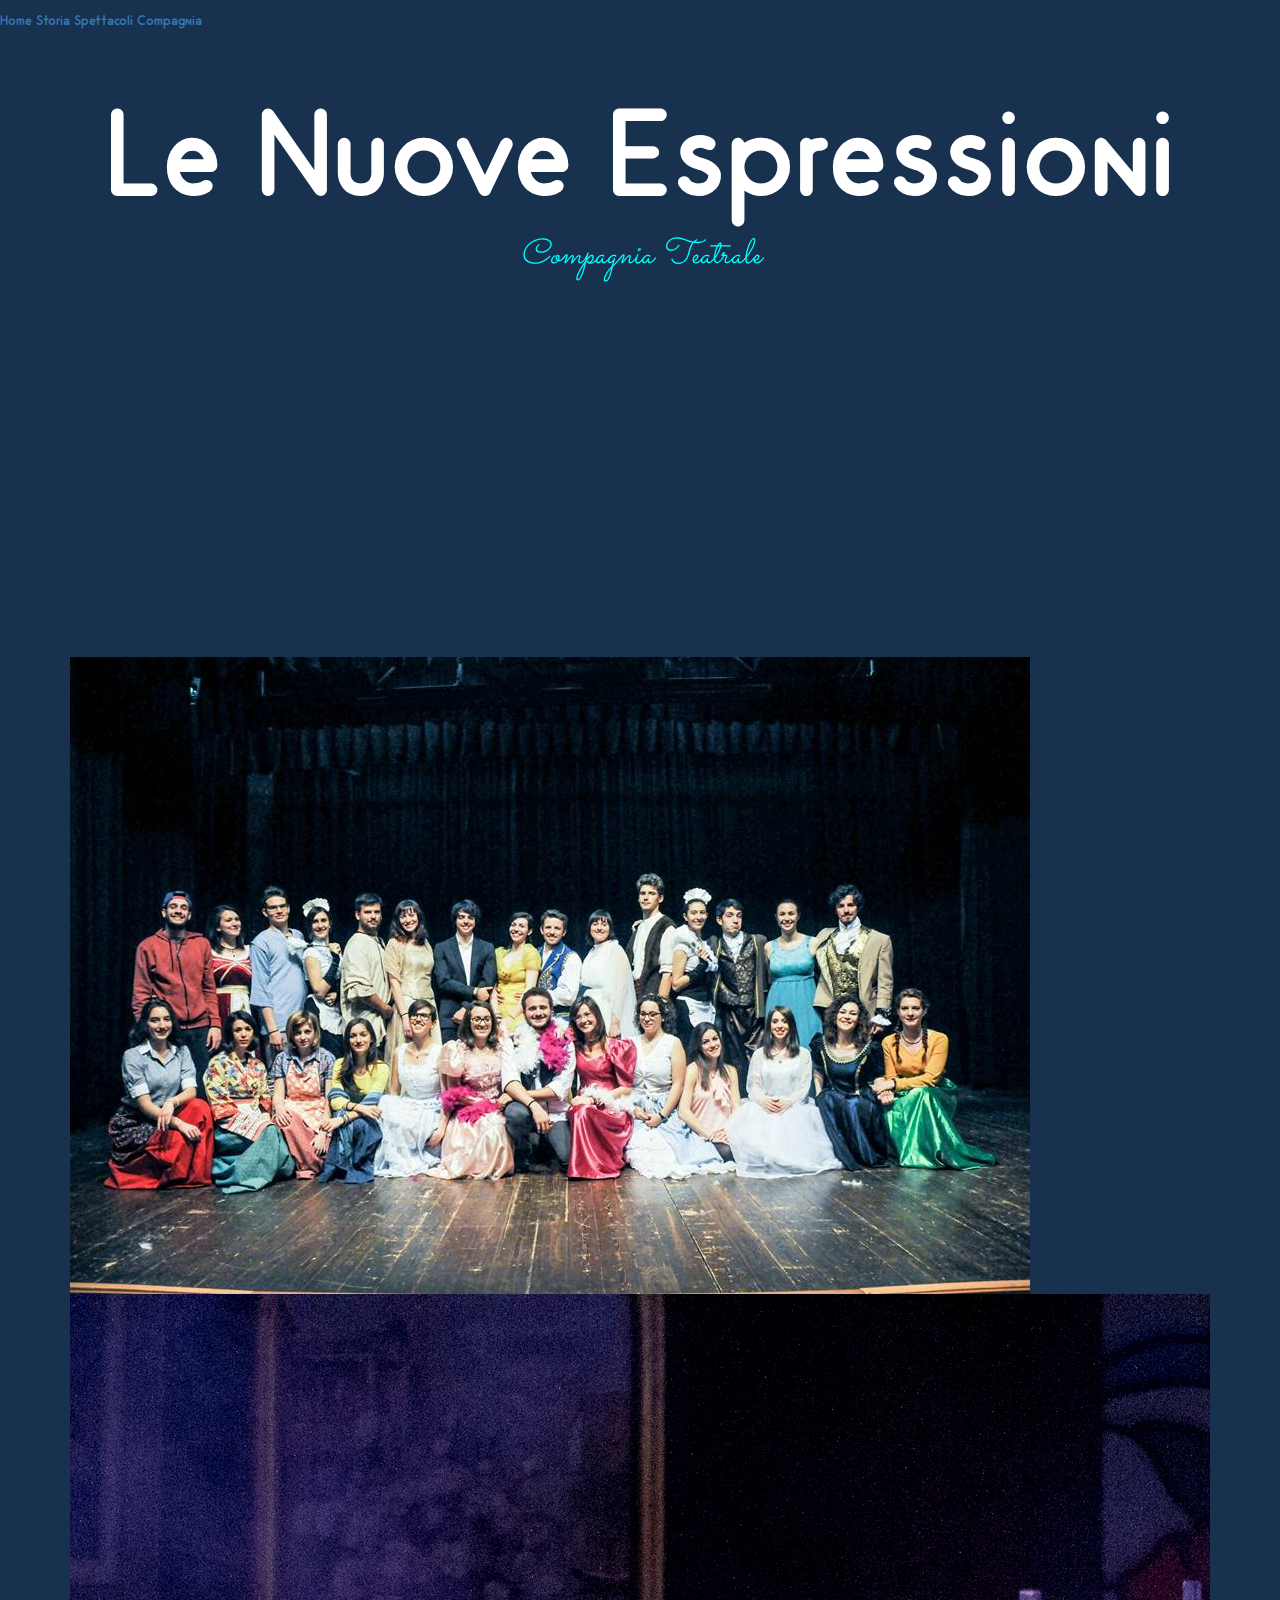
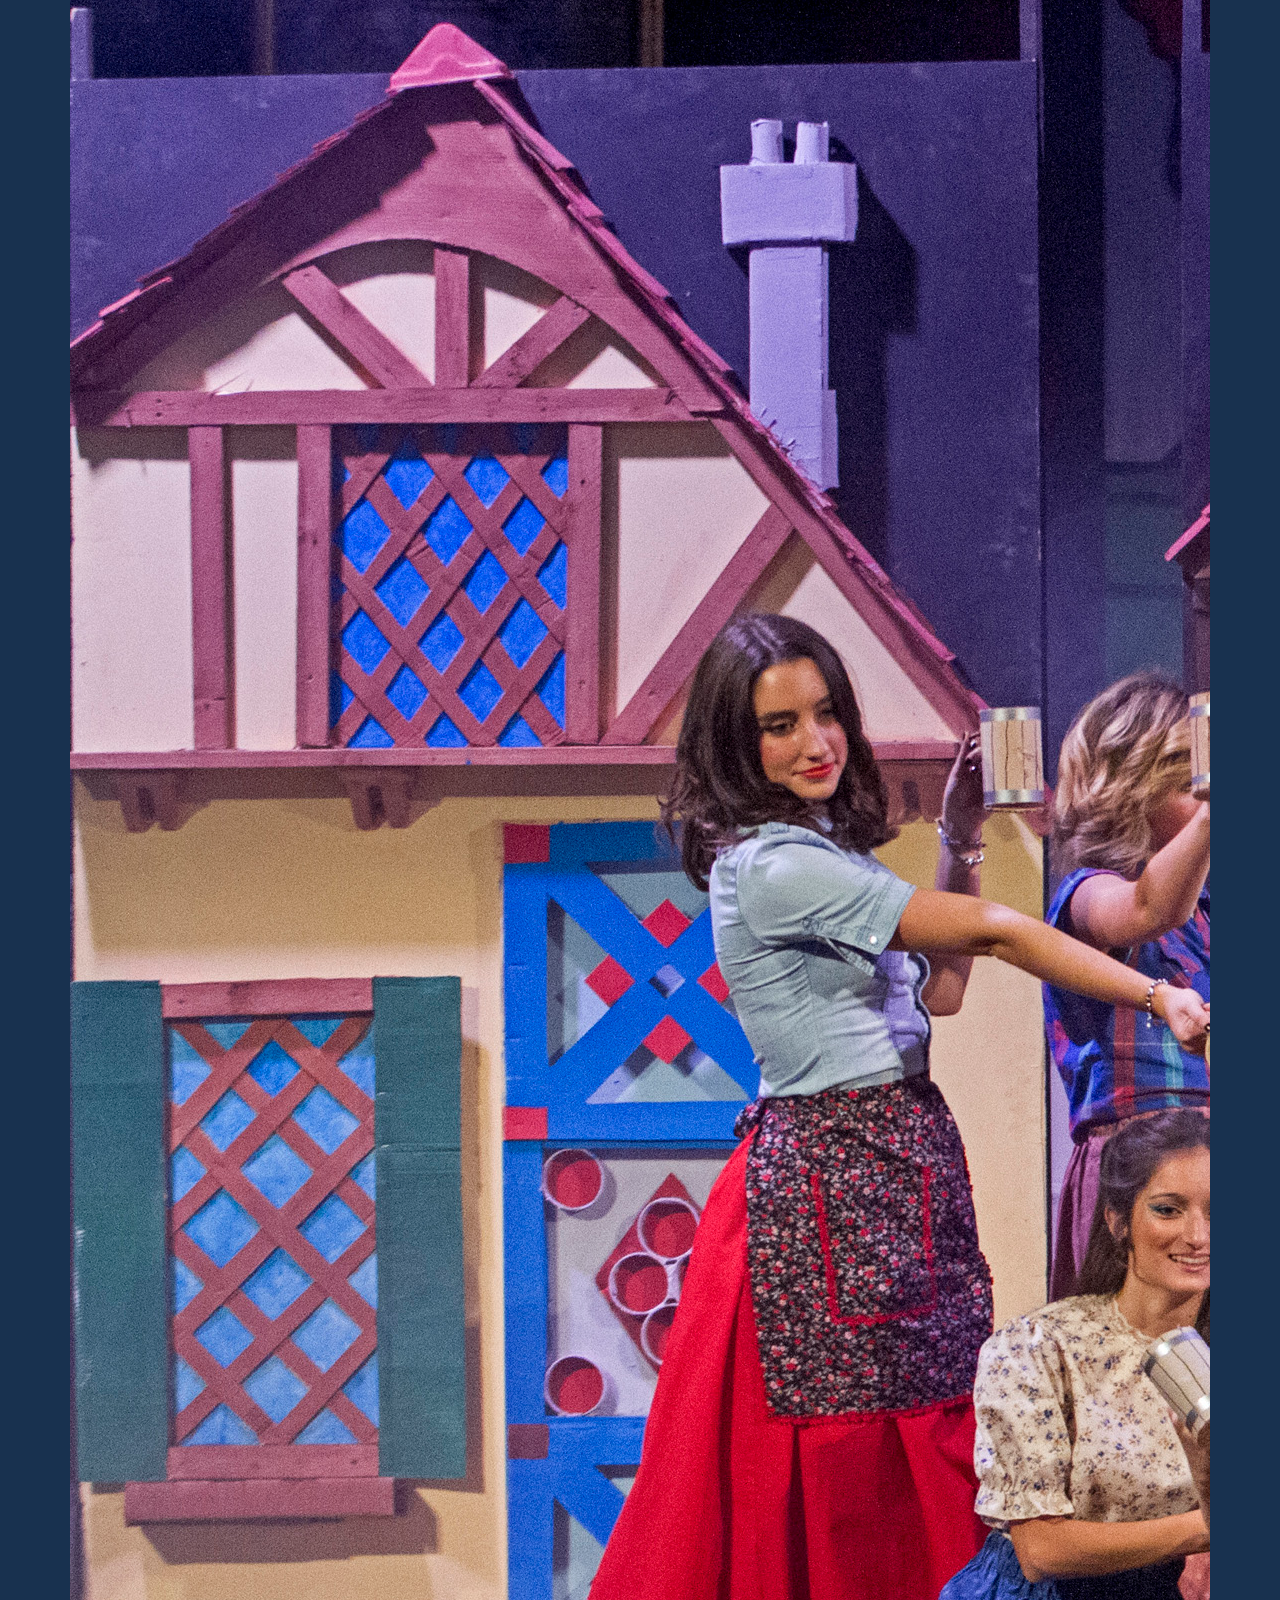
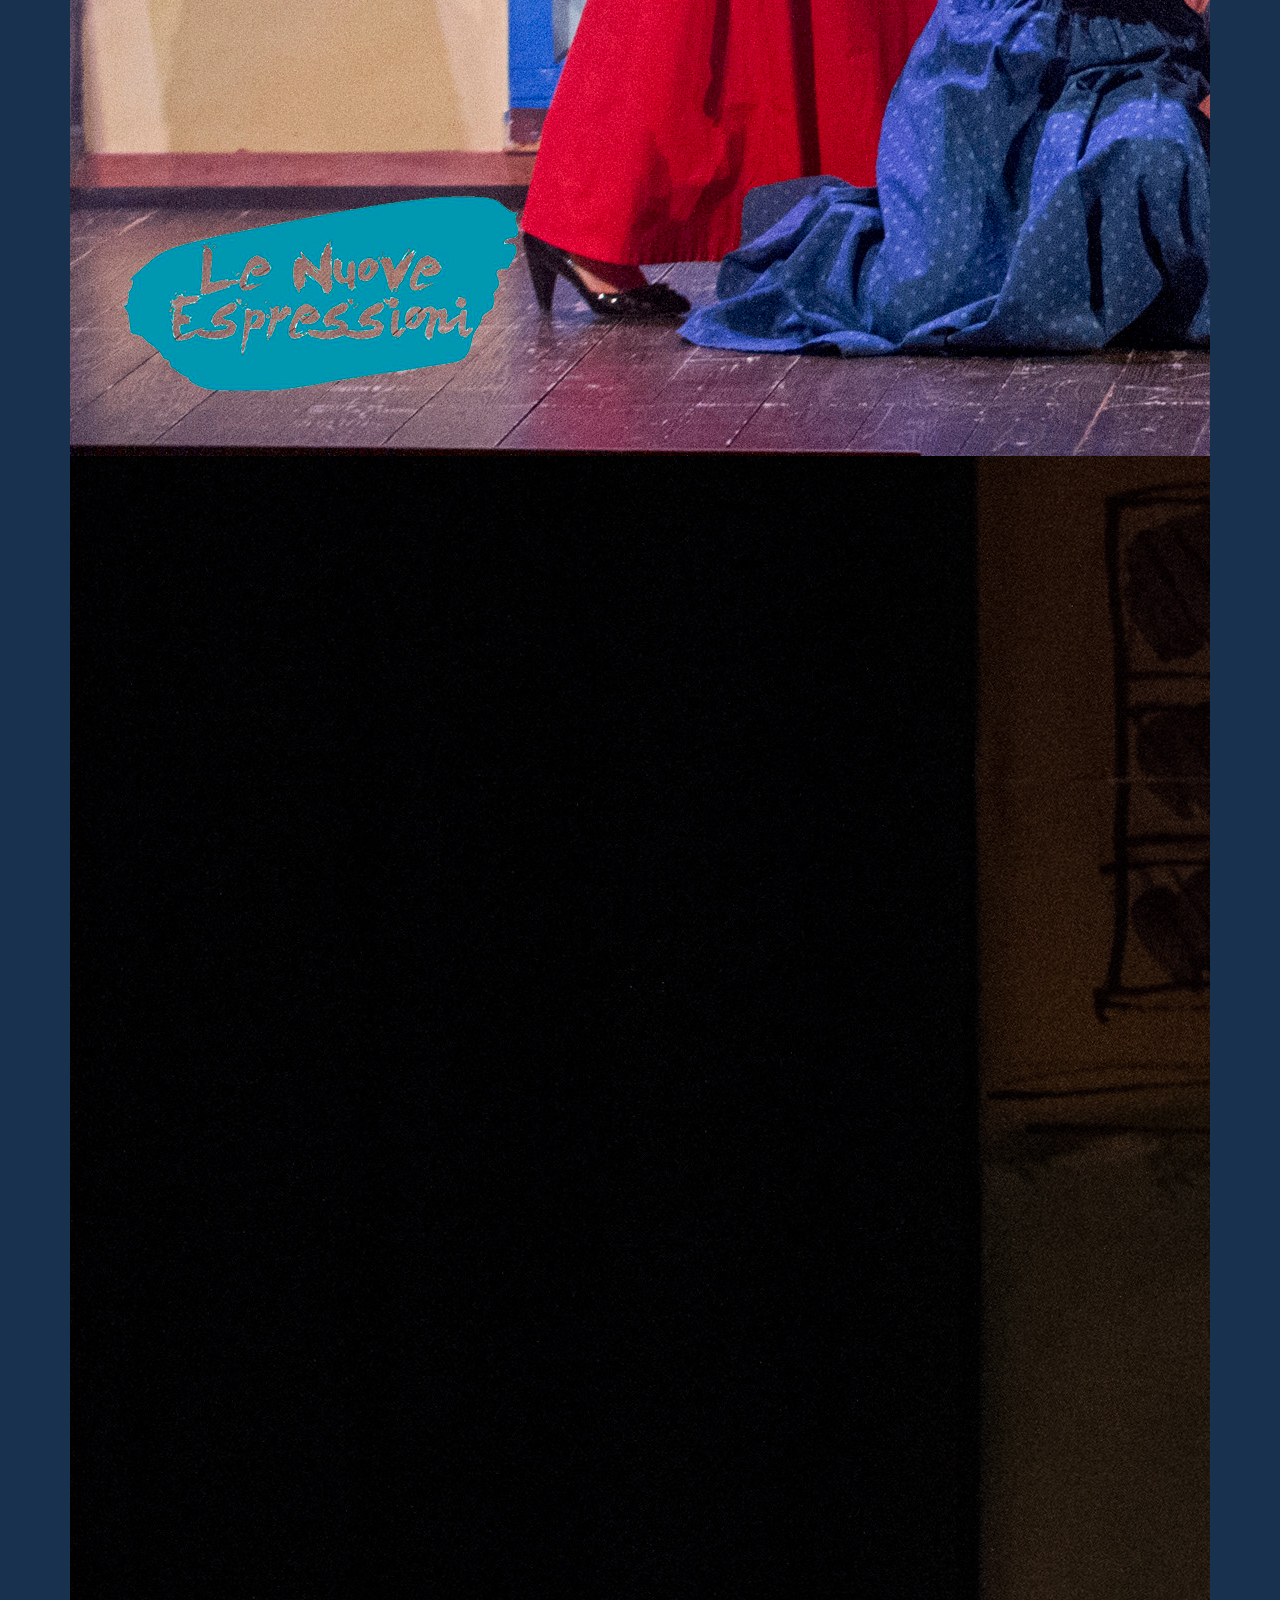
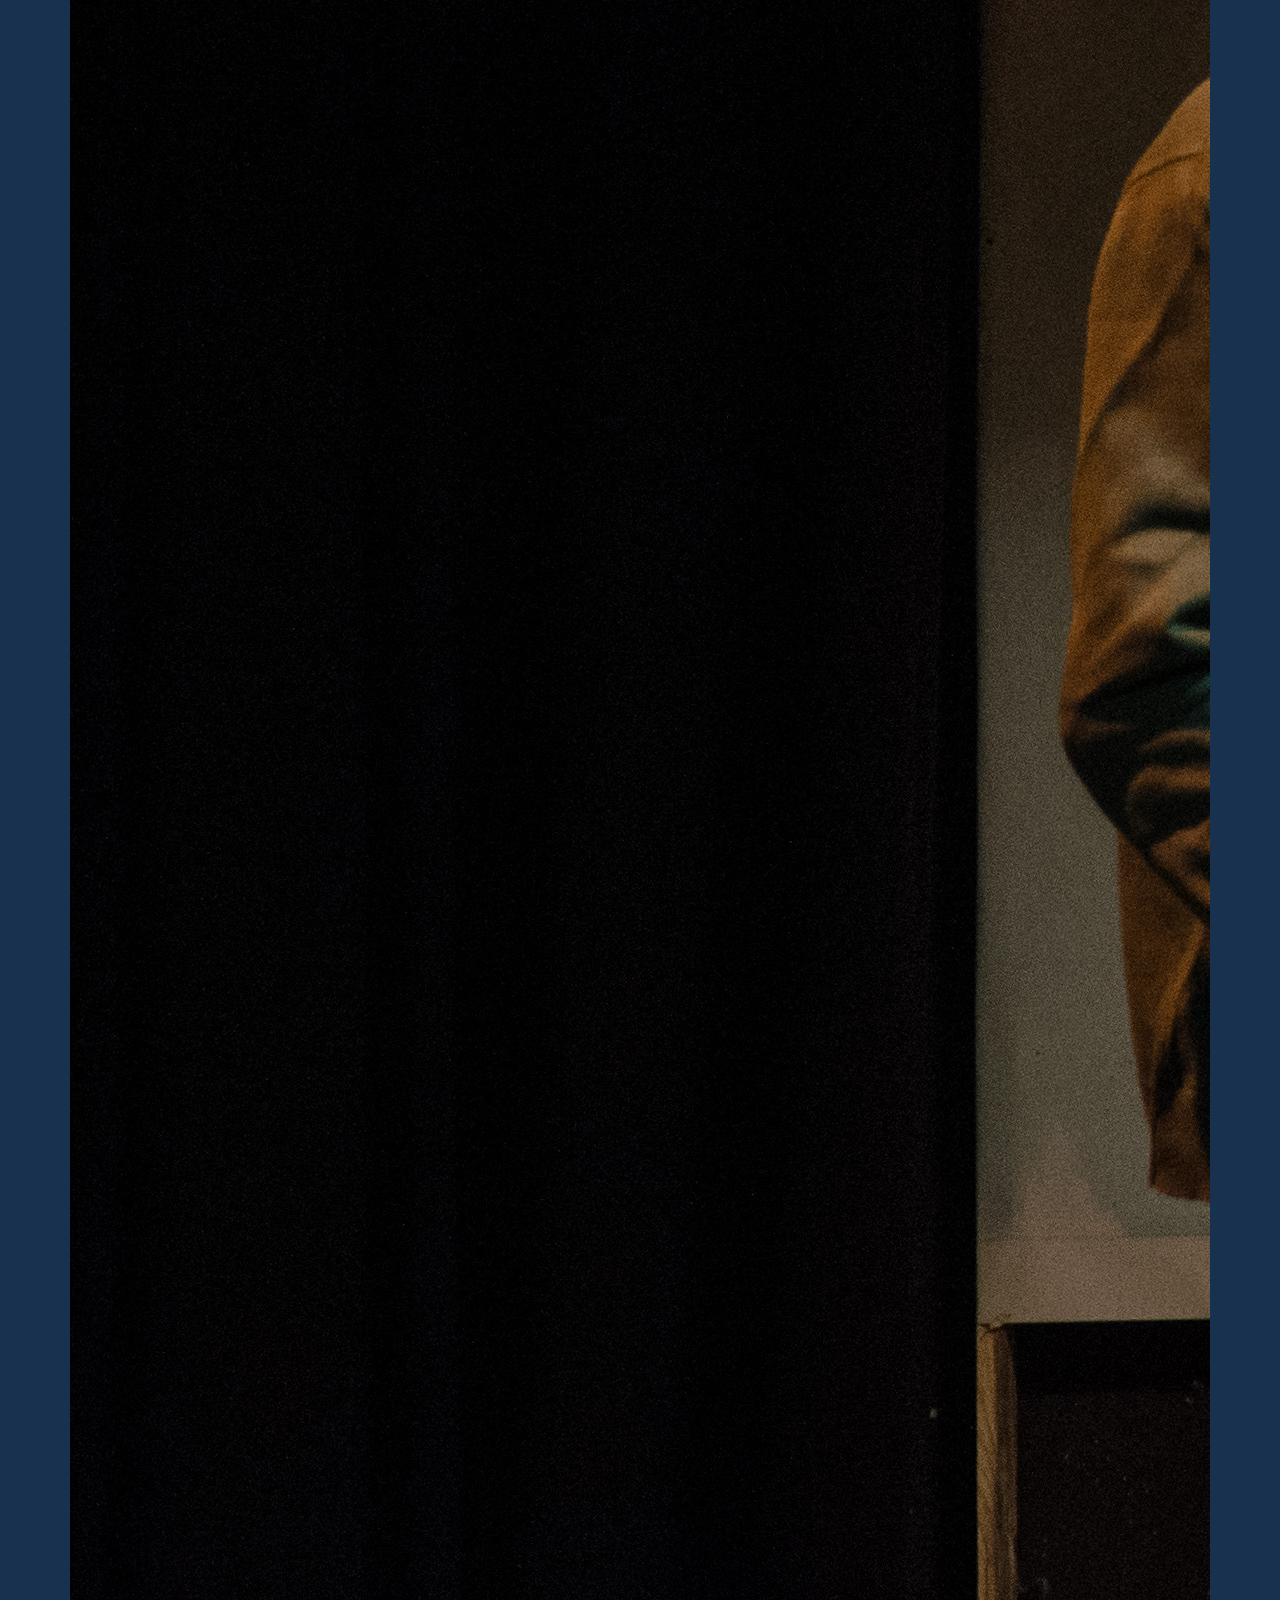
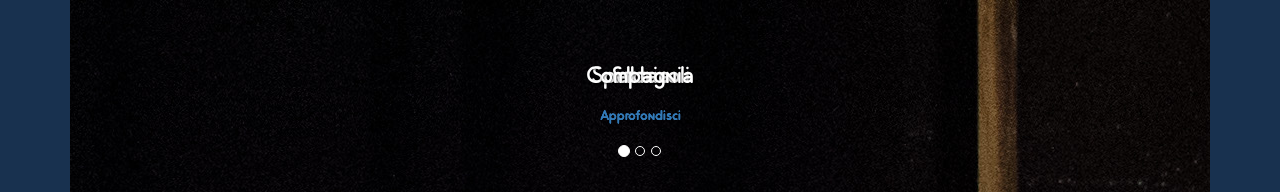
==== index.html @ a1a00436 "Versione 0.1" ====
<!DOCTYPE html>
<html lang="it">

<head>
    <meta charset="utf-8">
    <meta name="viewport" content="width=device-width, initial-scale=1">
    <link rel="stylesheet" href="https://maxcdn.bootstrapcdn.com/bootstrap/4.0.0-beta/css/bootstrap.min.css" integrity="sha384-/Y6pD6FV/Vv2HJnA6t+vslU6fwYXjCFtcEpHbNJ0lyAFsXTsjBbfaDjzALeQsN6M" crossorigin="anonymous">
    <link rel="stylesheet" href="css/styles.css">
    <link href="https://fonts.googleapis.com/css?family=Sacramento" rel="stylesheet">
</head>

<body>
    <nav class="nav nav-pills nav-fill fixed-container fixed-nav">
        <a class="nav-item nav-link active" href="index.html">Home</a>
        <a class="nav-item nav-link" href="storia.html">Storia</a>
        <a class="nav-item nav-link" href="spettacoli.html">Spettacoli</a>
        <a class="nav-item nav-link" href="compagnia.html">Compagnia</a>
    </nav>
    <div class="home-image fixed-container">
    </div>
    <div class="container-fluid spettacoli contenutoPagina">
        <div class="titoloPagina">
            <h1>Le Nuove Espressioni</h1>
            <p>Compagnia Teatrale</p>
        </div>
    </div>
    <div class="container homedetails contenutoPagina">
        <div class="carousel slide" id="carouselHome" data-ride="carousel">
            <ol class="carousel-indicators">
                <li data-target="#carouselHome" data-slide-to="0" class="active"></li>
                <li data-target="#carouselHome" data-slide-to="1"></li>
                <li data-target="#carouselHome" data-slide-to="2"></li>
            </ol>
            <div class="carousel-inner">
                <div class="carousel-item active">
                    <img class="d-block w-100" src="img/tuttiReM.jpg" alt="First slide">
                    <div class="carousel-caption d-none d-md-block">
                        <h3>Storia</h3>
                        <p>
                            <a class="btn btn-secondary" href="storia.html" role="button">Approfondisci</a>
                        </p>
                    </div>
                </div>
                <div class="carousel-item">
                    <img class="d-block w-100" src="img/spettacoliHome.jpg" alt="Second slide">
                    <div class="carousel-caption d-none d-md-block">
                        <h3>Spettacoli</h3>
                        <p>
                            <a class="btn btn-secondary" href="spettacoli.html" role="button">Approfondisci</a>
                        </p>
                    </div>
                </div>
                <div class="carousel-item">
                    <img class="d-block w-100" src="img/storiaHome.jpg" alt="Third slide">
                    <div class="carousel-caption d-none d-md-block">
                        <h3>Compagnia</h3>
                        <p>
                            <a class="btn btn-secondary" href="compagnia.html" role="button">Approfondisci</a>
                        </p>
                    </div>
                </div>
            </div>
            <a class="carousel-control-prev" href="#carouselHome" role="button" data-slide="prev">
                <span class="carousel-control-prev-icon" aria-hidden="true"></span>
                <span class="sr-only">Previous</span>
            </a>
            <a class="carousel-control-next" href="#carouselHome" role="button" data-slide="next">
                <span class="carousel-control-next-icon" aria-hidden="true"></span>
                <span class="sr-only">Next</span>
            </a>
        </div>
        
<!--
        <div class="row boxHome">
            <div class="col-lg-4">
                <img class="rounded-circle" src="img/logoAlbero.jpg" alt="Generic placeholder image" width="200" height="200">
                <h2>Storia</h2>
                <p>Lorem ipsum dolor sit amet, consectetur adipiscing elit. Mauris vitae urna quis mauris laoreet ultrices id at odio. Orci varius natoque penatibus et magnis dis parturient montes, nascetur ridiculus mus. Ut mollis sollicitudin velit ac aliquet. Fusce vulputate quam sapien. Aliquam sed orci placerat, accumsan nibh sed, volutpat risus.</p>
                <p>
                    <a class="btn btn-secondary" href="storia.html" role="button">Approfondisci</a>
                </p>
            </div>
            <div class="col-lg-4">
                <img class="rounded-circle" src="img/spettacoliHome.jpg" alt="Generic placeholder image" width="200" height="200">
                <h2>Spettacoli</h2>
                <p>Lorem ipsum dolor sit amet, consectetur adipiscing elit. Mauris vitae urna quis mauris laoreet ultrices id at odio. Orci varius natoque penatibus et magnis dis parturient montes, nascetur ridiculus mus. Ut mollis sollicitudin velit ac aliquet. Fusce vulputate quam sapien. Aliquam sed orci placerat, accumsan nibh sed, volutpat risus.</p>
                <p>
                    <a class="btn btn-secondary" href="spettacoli.html" role="button">Approfondisci</a>
                </p>
            </div>
            <div class="col-lg-4">
                <img class="rounded-circle" src="img/compagniaHome.jpg" alt="Generic placeholder image" width="200" height="200">
                <h2>Compagnia</h2>
                <p>Lorem ipsum dolor sit amet, consectetur adipiscing elit. Mauris vitae urna quis mauris laoreet ultrices id at odio. Orci varius natoque penatibus et magnis dis parturient montes, nascetur ridiculus mus. Ut mollis sollicitudin velit ac aliquet. Fusce vulputate quam sapien. Aliquam sed orci placerat, accumsan nibh sed, volutpat risus.</p>
                <p>
                    <a class="btn btn-secondary" href="compagnia.html" role="button">Approfondisci</a>
                </p>
            </div>
        </div>
-->
    </div>
</body>
<script src="http://code.jquery.com/jquery-3.2.1.min.js" integrity="sha256-hwg4gsxgFZhOsEEamdOYGBf13FyQuiTwlAQgxVSNgt4=" crossorigin="anonymous"></script>
<script src="https://cdnjs.cloudflare.com/ajax/libs/popper.js/1.11.0/umd/popper.min.js" integrity="sha384-b/U6ypiBEHpOf/4+1nzFpr53nxSS+GLCkfwBdFNTxtclqqenISfwAzpKaMNFNmj4" crossorigin="anonymous"></script>
<script src="https://maxcdn.bootstrapcdn.com/bootstrap/4.0.0-beta/js/bootstrap.min.js" integrity="sha384-h0AbiXch4ZDo7tp9hKZ4TsHbi047NrKGLO3SEJAg45jXxnGIfYzk4Si90RDIqNm1" crossorigin="anonymous"></script>
<script src="js/permanent.js"></script>
<script src="js/index.js"></script>

</html>
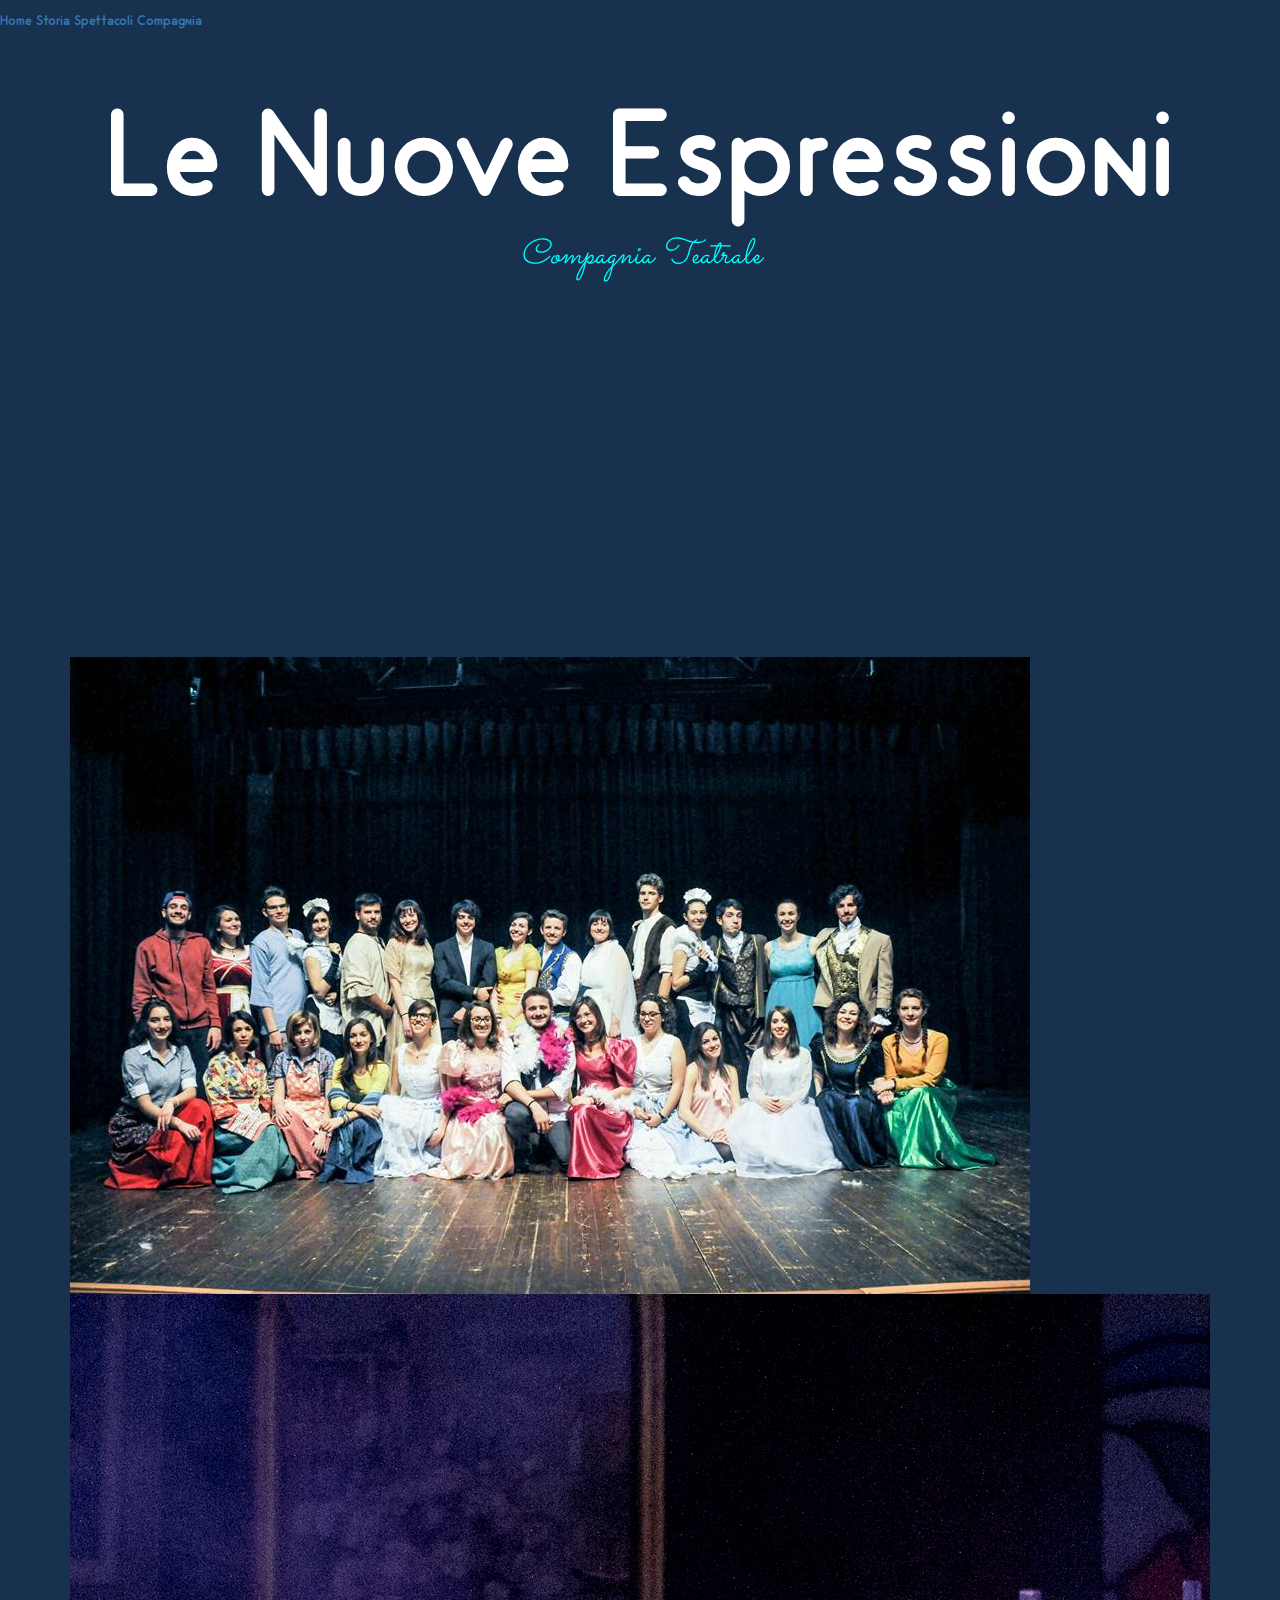
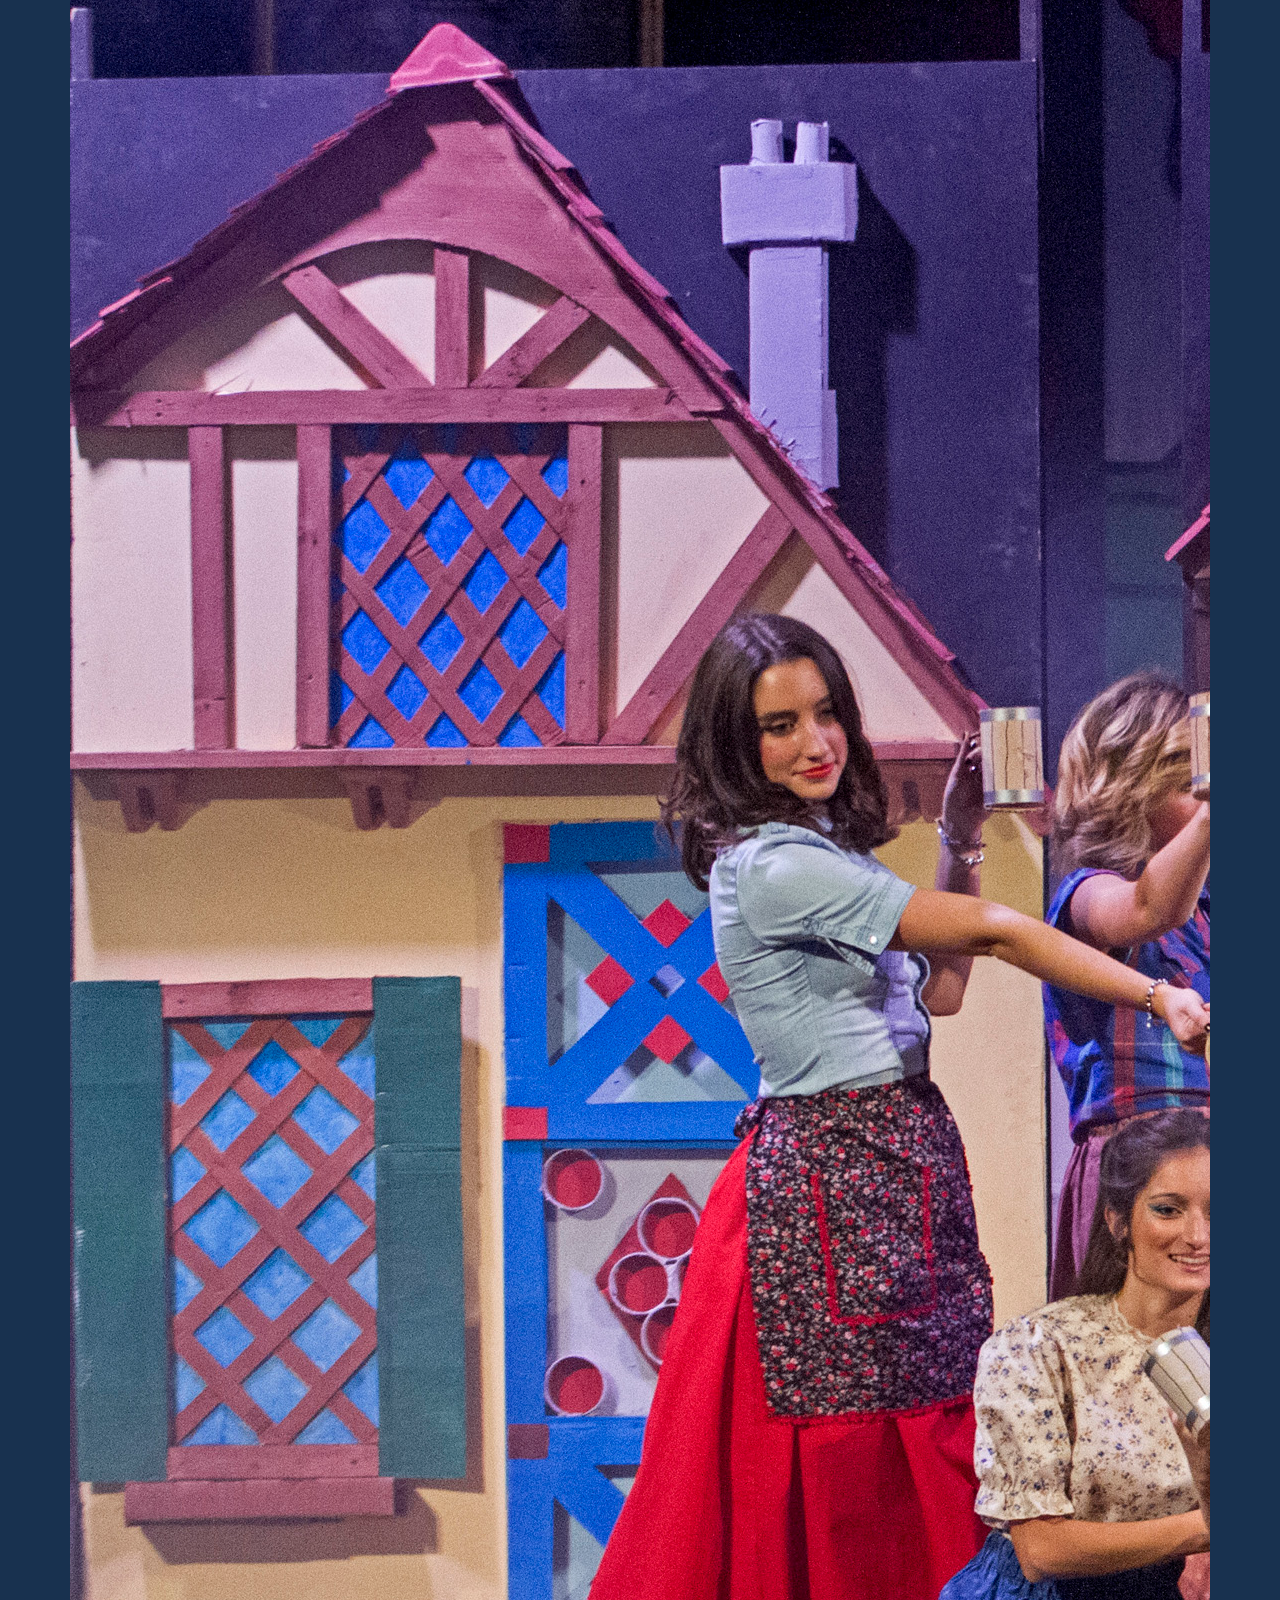
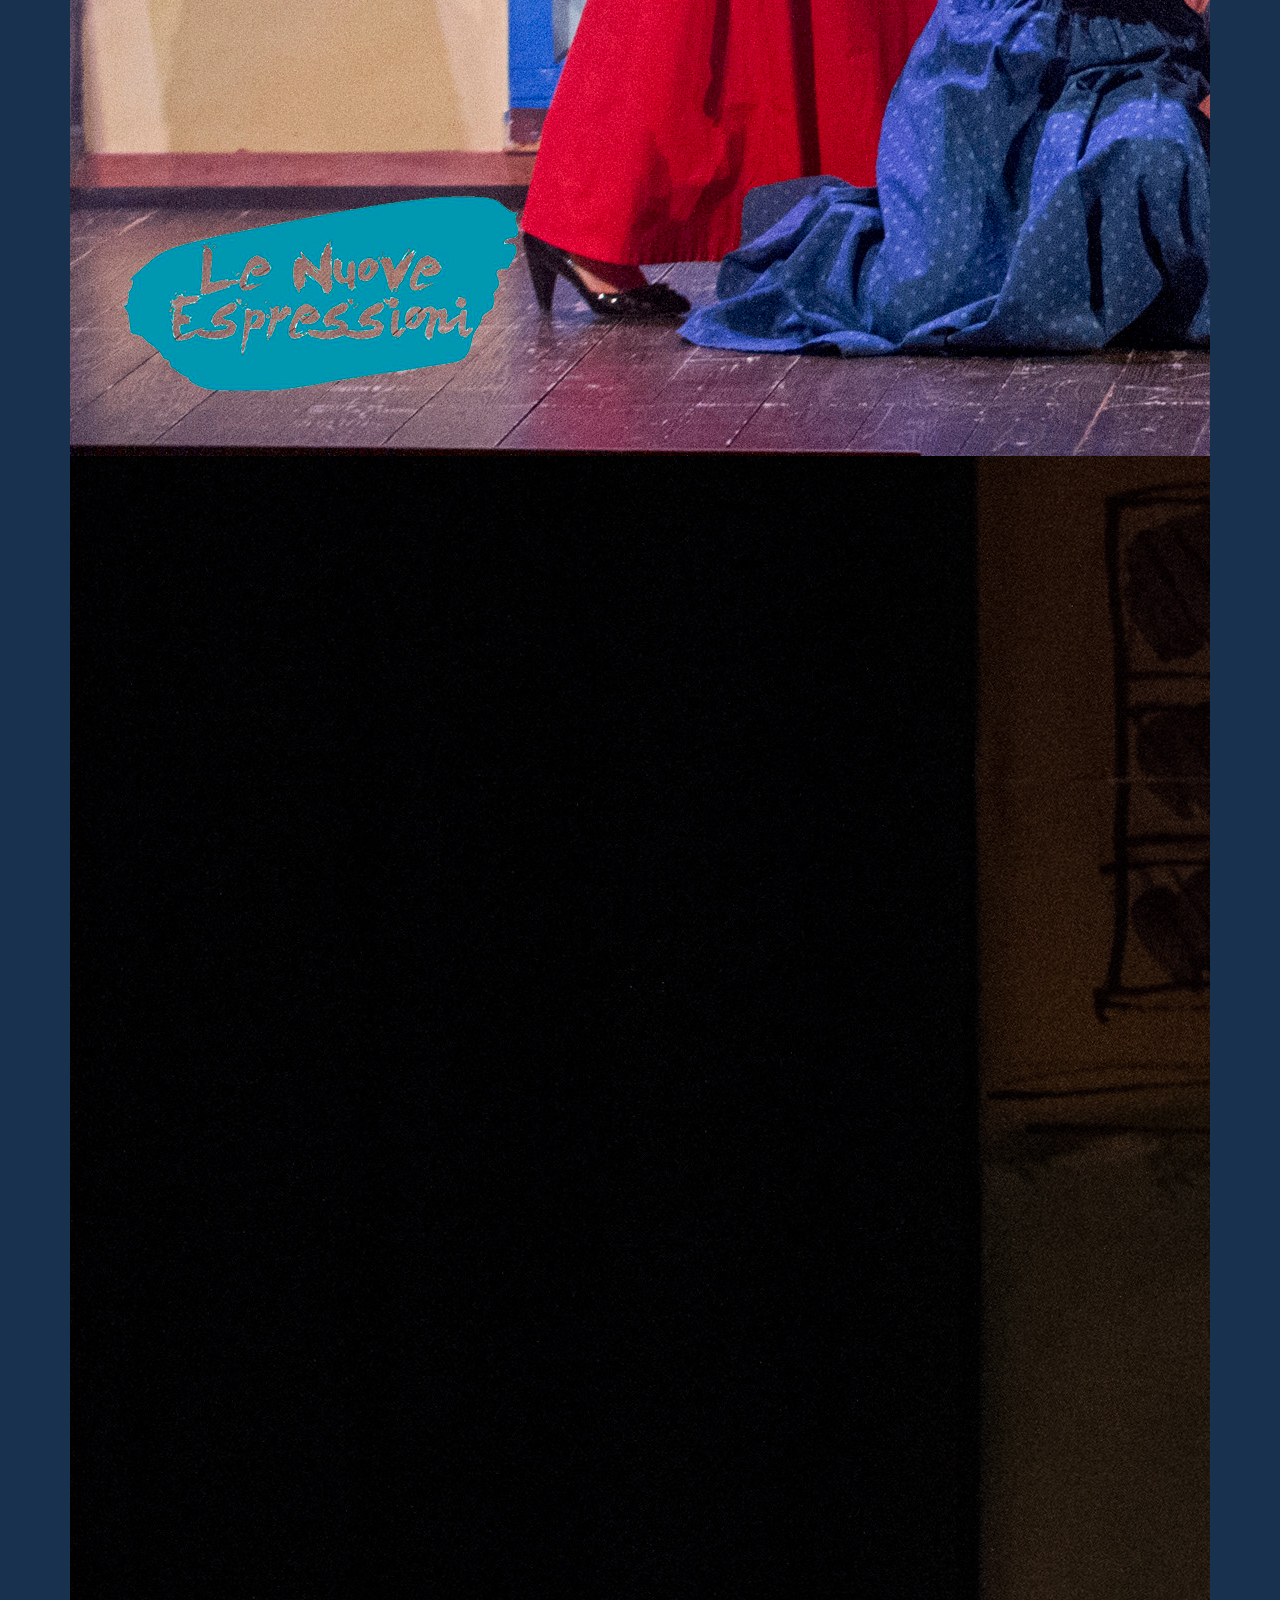
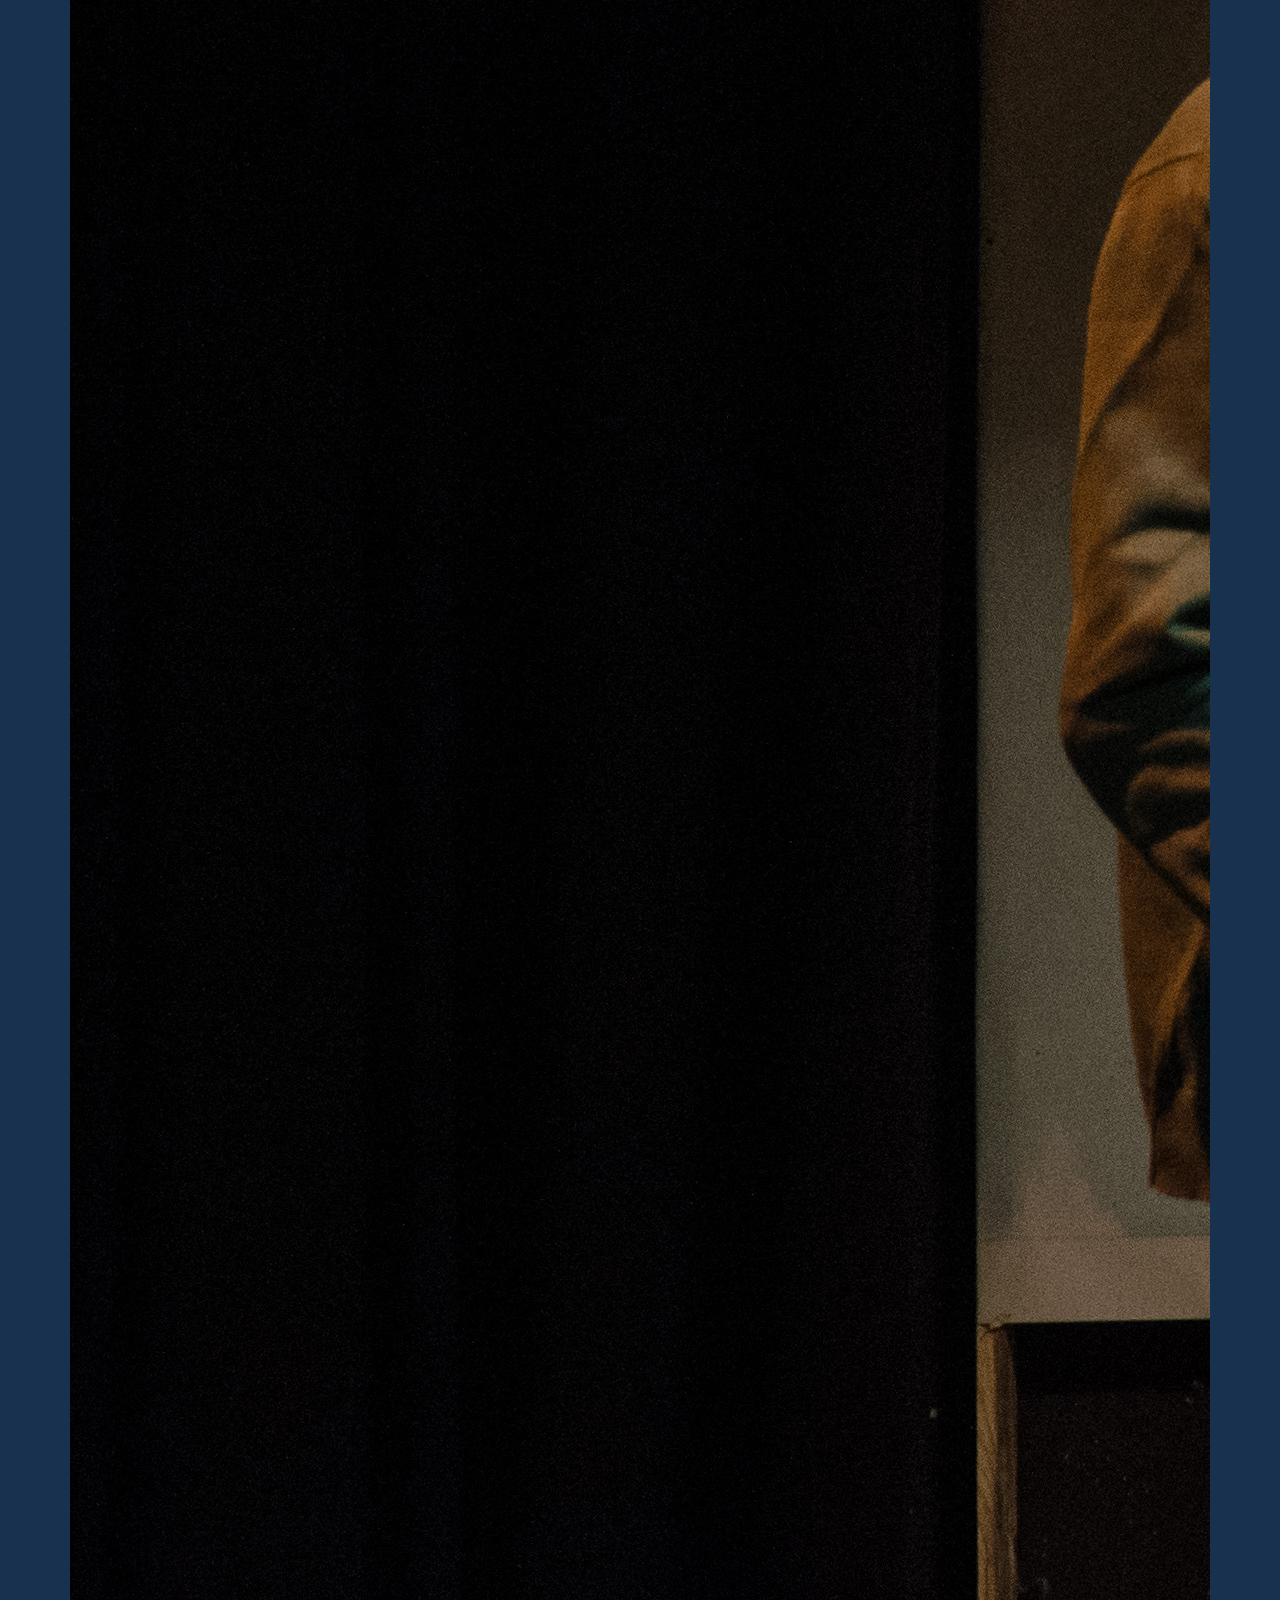
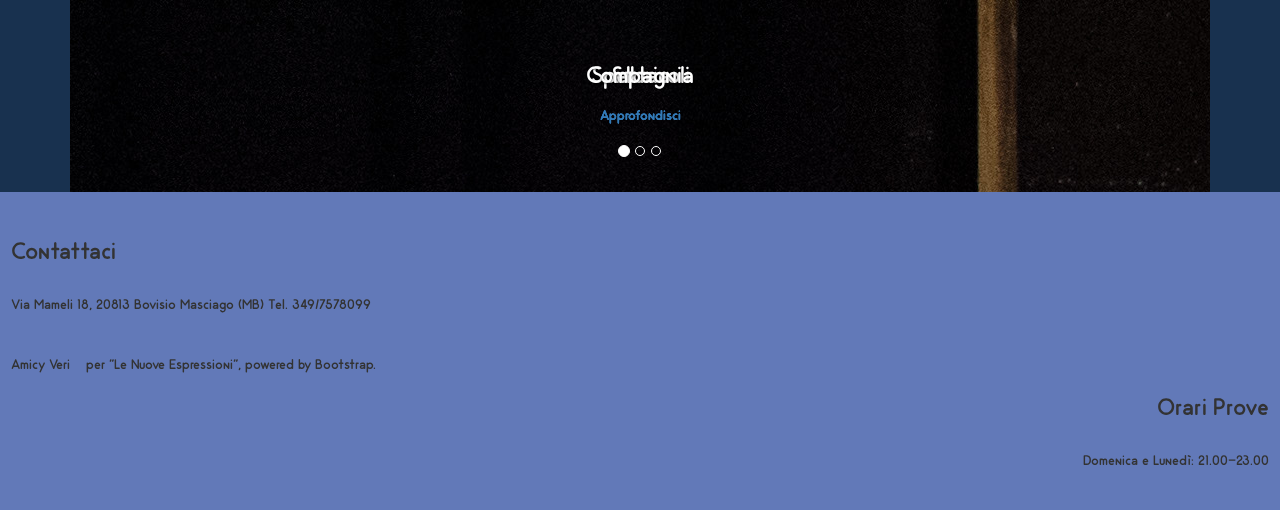
==== commit 29fe6090: "Aggiunto footer e Relativo css" ====
--- a/index.html
+++ b/index.html
@@ -99,6 +99,32 @@
         </div>
 -->
     </div>
+    <footer class="footer">
+        <div class="row">
+        <div class="col-6">
+            <h3>Contattaci</h3>
+            <br>
+            Via Mameli 18, 20813 Bovisio Masciago (MB)
+            Tel. 349/7578099
+            <br>
+            <br>
+            <br>
+
+           Amicy Veri™ per "Le Nuove Espressioni", powered by Bootstrap.
+                </div>
+        <div class="col-6" style="text-align: right;">
+            <h3>Orari Prove</h3>
+            <br>
+            Domenica e Lunedì: 21.00-23.00
+            <br>
+            <br>
+            <br>
+            <a href="https://www.facebook.com/lenuoveespressioni/"><i class="fa fa-facebook-official" aria-hidden="true"></i></a>
+            <a href="https://www.instagram.com/lenuoveespressioni/"><i class="fa fa-instagram" aria-hidden="true"></i></a>
+            <a href="mailto:lenuoveespressioni@gmail.com"><i class="fa fa-envelope" aria-hidden="true"></i></a>
+        </div>
+            </div>
+    </footer>
 </body>
 <script src="http://code.jquery.com/jquery-3.2.1.min.js" integrity="sha256-hwg4gsxgFZhOsEEamdOYGBf13FyQuiTwlAQgxVSNgt4=" crossorigin="anonymous"></script>
 <script src="https://cdnjs.cloudflare.com/ajax/libs/popper.js/1.11.0/umd/popper.min.js" integrity="sha384-b/U6ypiBEHpOf/4+1nzFpr53nxSS+GLCkfwBdFNTxtclqqenISfwAzpKaMNFNmj4" crossorigin="anonymous"></script>
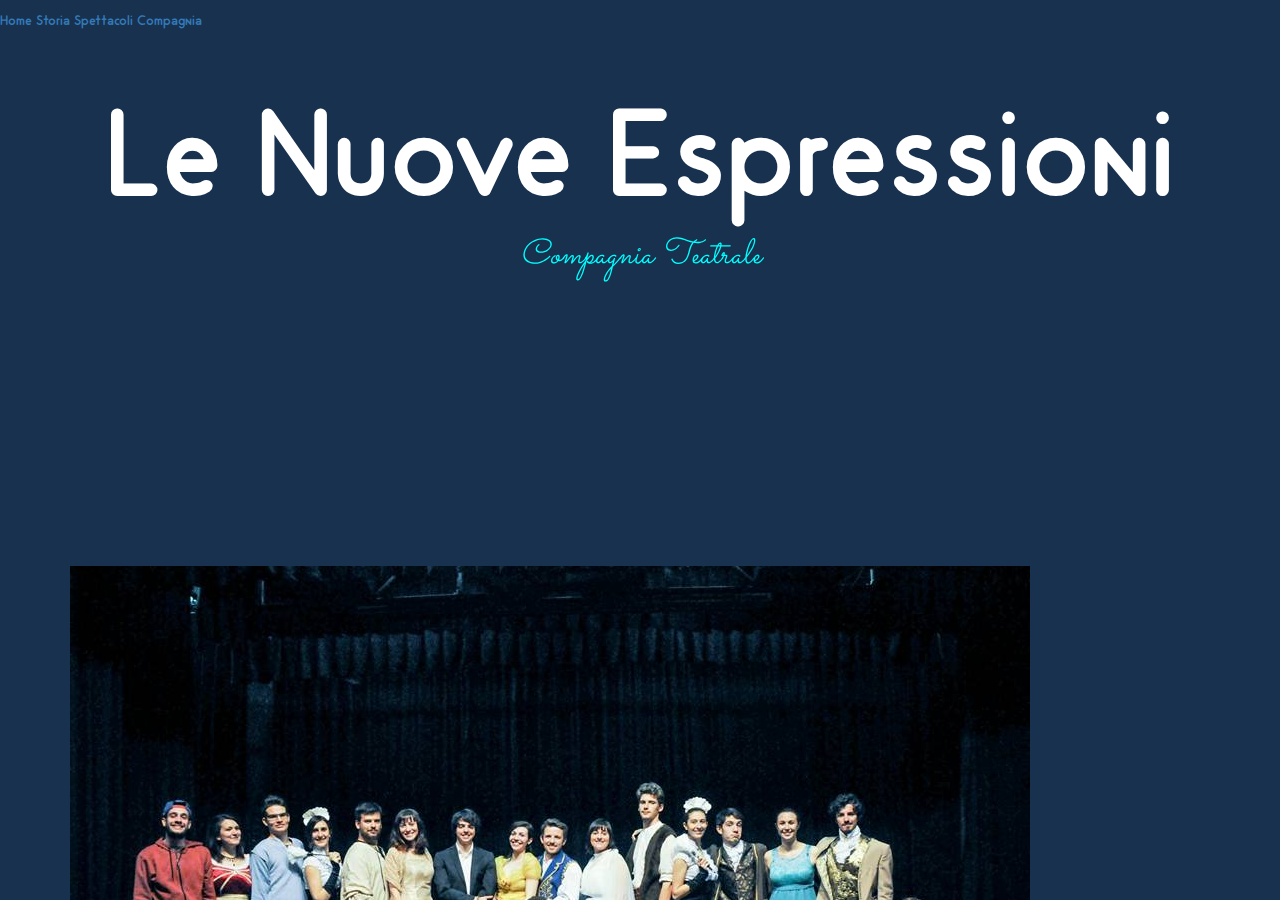
==== commit 51d4119b: "aggiunto effetto parallax su tutte le pagine e css" ====
--- a/index.html
+++ b/index.html
@@ -7,6 +7,7 @@
     <link rel="stylesheet" href="https://maxcdn.bootstrapcdn.com/bootstrap/4.0.0-beta/css/bootstrap.min.css" integrity="sha384-/Y6pD6FV/Vv2HJnA6t+vslU6fwYXjCFtcEpHbNJ0lyAFsXTsjBbfaDjzALeQsN6M" crossorigin="anonymous">
     <link rel="stylesheet" href="css/styles.css">
     <link href="https://fonts.googleapis.com/css?family=Sacramento" rel="stylesheet">
+    <link rel="stylesheet" href="https://cdnjs.cloudflare.com/ajax/libs/font-awesome/4.7.0/css/font-awesome.min.css">
 </head>
 
 <body>
@@ -16,115 +17,64 @@
         <a class="nav-item nav-link" href="spettacoli.html">Spettacoli</a>
         <a class="nav-item nav-link" href="compagnia.html">Compagnia</a>
     </nav>
-    <div class="home-image fixed-container">
+
+    <div class="container-fluid spettacoli parallax">
+        <div class="home-image fixed-container parallax__layer parallax__layer--back">
+        </div>
+    
+         <div class="container homedetails contenutoPagina parallax__layer parallax__layer--base">
+        
+                <div class="titoloPagina">
+                    <h1>Le Nuove Espressioni</h1>
+                    <p>Compagnia Teatrale</p>
+                </div>
+        
+                <div class="carousel slide" id="carouselHome" data-ride="carousel">
+                    <ol class="carousel-indicators">
+                        <li data-target="#carouselHome" data-slide-to="0" class="active"></li>
+                        <li data-target="#carouselHome" data-slide-to="1"></li>
+                        <li data-target="#carouselHome" data-slide-to="2"></li>
+                    </ol>
+                    <div class="carousel-inner">
+                        <div class="carousel-item active">
+                            <img class="d-block w-100" src="img/tuttiReM.jpg" alt="First slide">
+                            <div class="carousel-caption d-none d-md-block">
+                                <h3>Storia</h3>
+                                <p>
+                                    <a class="btn btn-secondary" href="storia.html" role="button">Approfondisci</a>
+                                </p>
+                            </div>
+                        </div>
+                        <div class="carousel-item">
+                            <img class="d-block w-100" src="img/spettacoliHome.jpg" alt="Second slide">
+                            <div class="carousel-caption d-none d-md-block">
+                                <h3>Spettacoli</h3>
+                                <p>
+                                    <a class="btn btn-secondary" href="spettacoli.html" role="button">Approfondisci</a>
+                                </p>
+                            </div>
+                        </div>
+                        <div class="carousel-item">
+                            <img class="d-block w-100" src="img/storiaHome.jpg" alt="Third slide">
+                            <div class="carousel-caption d-none d-md-block">
+                                <h3>Compagnia</h3>
+                                <p>
+                                    <a class="btn btn-secondary" href="compagnia.html" role="button">Approfondisci</a>
+                                </p>
+                            </div>
+                        </div>
+                    </div>
+                    <a class="carousel-control-prev" href="#carouselHome" role="button" data-slide="prev">
+                        <span class="carousel-control-prev-icon" aria-hidden="true"></span>
+                        <span class="sr-only">Previous</span>
+                    </a>
+                    <a class="carousel-control-next" href="#carouselHome" role="button" data-slide="next">
+                        <span class="carousel-control-next-icon" aria-hidden="true"></span>
+                        <span class="sr-only">Next</span>
+                    </a>
+                </div>
     </div>
-    <div class="container-fluid spettacoli contenutoPagina">
-        <div class="titoloPagina">
-            <h1>Le Nuove Espressioni</h1>
-            <p>Compagnia Teatrale</p>
-        </div>
     </div>
-    <div class="container homedetails contenutoPagina">
-        <div class="carousel slide" id="carouselHome" data-ride="carousel">
-            <ol class="carousel-indicators">
-                <li data-target="#carouselHome" data-slide-to="0" class="active"></li>
-                <li data-target="#carouselHome" data-slide-to="1"></li>
-                <li data-target="#carouselHome" data-slide-to="2"></li>
-            </ol>
-            <div class="carousel-inner">
-                <div class="carousel-item active">
-                    <img class="d-block w-100" src="img/tuttiReM.jpg" alt="First slide">
-                    <div class="carousel-caption d-none d-md-block">
-                        <h3>Storia</h3>
-                        <p>
-                            <a class="btn btn-secondary" href="storia.html" role="button">Approfondisci</a>
-                        </p>
-                    </div>
-                </div>
-                <div class="carousel-item">
-                    <img class="d-block w-100" src="img/spettacoliHome.jpg" alt="Second slide">
-                    <div class="carousel-caption d-none d-md-block">
-                        <h3>Spettacoli</h3>
-                        <p>
-                            <a class="btn btn-secondary" href="spettacoli.html" role="button">Approfondisci</a>
-                        </p>
-                    </div>
-                </div>
-                <div class="carousel-item">
-                    <img class="d-block w-100" src="img/storiaHome.jpg" alt="Third slide">
-                    <div class="carousel-caption d-none d-md-block">
-                        <h3>Compagnia</h3>
-                        <p>
-                            <a class="btn btn-secondary" href="compagnia.html" role="button">Approfondisci</a>
-                        </p>
-                    </div>
-                </div>
-            </div>
-            <a class="carousel-control-prev" href="#carouselHome" role="button" data-slide="prev">
-                <span class="carousel-control-prev-icon" aria-hidden="true"></span>
-                <span class="sr-only">Previous</span>
-            </a>
-            <a class="carousel-control-next" href="#carouselHome" role="button" data-slide="next">
-                <span class="carousel-control-next-icon" aria-hidden="true"></span>
-                <span class="sr-only">Next</span>
-            </a>
-        </div>
-        
-<!--
-        <div class="row boxHome">
-            <div class="col-lg-4">
-                <img class="rounded-circle" src="img/logoAlbero.jpg" alt="Generic placeholder image" width="200" height="200">
-                <h2>Storia</h2>
-                <p>Lorem ipsum dolor sit amet, consectetur adipiscing elit. Mauris vitae urna quis mauris laoreet ultrices id at odio. Orci varius natoque penatibus et magnis dis parturient montes, nascetur ridiculus mus. Ut mollis sollicitudin velit ac aliquet. Fusce vulputate quam sapien. Aliquam sed orci placerat, accumsan nibh sed, volutpat risus.</p>
-                <p>
-                    <a class="btn btn-secondary" href="storia.html" role="button">Approfondisci</a>
-                </p>
-            </div>
-            <div class="col-lg-4">
-                <img class="rounded-circle" src="img/spettacoliHome.jpg" alt="Generic placeholder image" width="200" height="200">
-                <h2>Spettacoli</h2>
-                <p>Lorem ipsum dolor sit amet, consectetur adipiscing elit. Mauris vitae urna quis mauris laoreet ultrices id at odio. Orci varius natoque penatibus et magnis dis parturient montes, nascetur ridiculus mus. Ut mollis sollicitudin velit ac aliquet. Fusce vulputate quam sapien. Aliquam sed orci placerat, accumsan nibh sed, volutpat risus.</p>
-                <p>
-                    <a class="btn btn-secondary" href="spettacoli.html" role="button">Approfondisci</a>
-                </p>
-            </div>
-            <div class="col-lg-4">
-                <img class="rounded-circle" src="img/compagniaHome.jpg" alt="Generic placeholder image" width="200" height="200">
-                <h2>Compagnia</h2>
-                <p>Lorem ipsum dolor sit amet, consectetur adipiscing elit. Mauris vitae urna quis mauris laoreet ultrices id at odio. Orci varius natoque penatibus et magnis dis parturient montes, nascetur ridiculus mus. Ut mollis sollicitudin velit ac aliquet. Fusce vulputate quam sapien. Aliquam sed orci placerat, accumsan nibh sed, volutpat risus.</p>
-                <p>
-                    <a class="btn btn-secondary" href="compagnia.html" role="button">Approfondisci</a>
-                </p>
-            </div>
-        </div>
--->
-    </div>
-    <footer class="footer">
-        <div class="row">
-        <div class="col-6">
-            <h3>Contattaci</h3>
-            <br>
-            Via Mameli 18, 20813 Bovisio Masciago (MB)
-            Tel. 349/7578099
-            <br>
-            <br>
-            <br>
-
-           Amicy Veri™ per "Le Nuove Espressioni", powered by Bootstrap.
-                </div>
-        <div class="col-6" style="text-align: right;">
-            <h3>Orari Prove</h3>
-            <br>
-            Domenica e Lunedì: 21.00-23.00
-            <br>
-            <br>
-            <br>
-            <a href="https://www.facebook.com/lenuoveespressioni/"><i class="fa fa-facebook-official" aria-hidden="true"></i></a>
-            <a href="https://www.instagram.com/lenuoveespressioni/"><i class="fa fa-instagram" aria-hidden="true"></i></a>
-            <a href="mailto:lenuoveespressioni@gmail.com"><i class="fa fa-envelope" aria-hidden="true"></i></a>
-        </div>
-            </div>
-    </footer>
 </body>
 <script src="http://code.jquery.com/jquery-3.2.1.min.js" integrity="sha256-hwg4gsxgFZhOsEEamdOYGBf13FyQuiTwlAQgxVSNgt4=" crossorigin="anonymous"></script>
 <script src="https://cdnjs.cloudflare.com/ajax/libs/popper.js/1.11.0/umd/popper.min.js" integrity="sha384-b/U6ypiBEHpOf/4+1nzFpr53nxSS+GLCkfwBdFNTxtclqqenISfwAzpKaMNFNmj4" crossorigin="anonymous"></script>
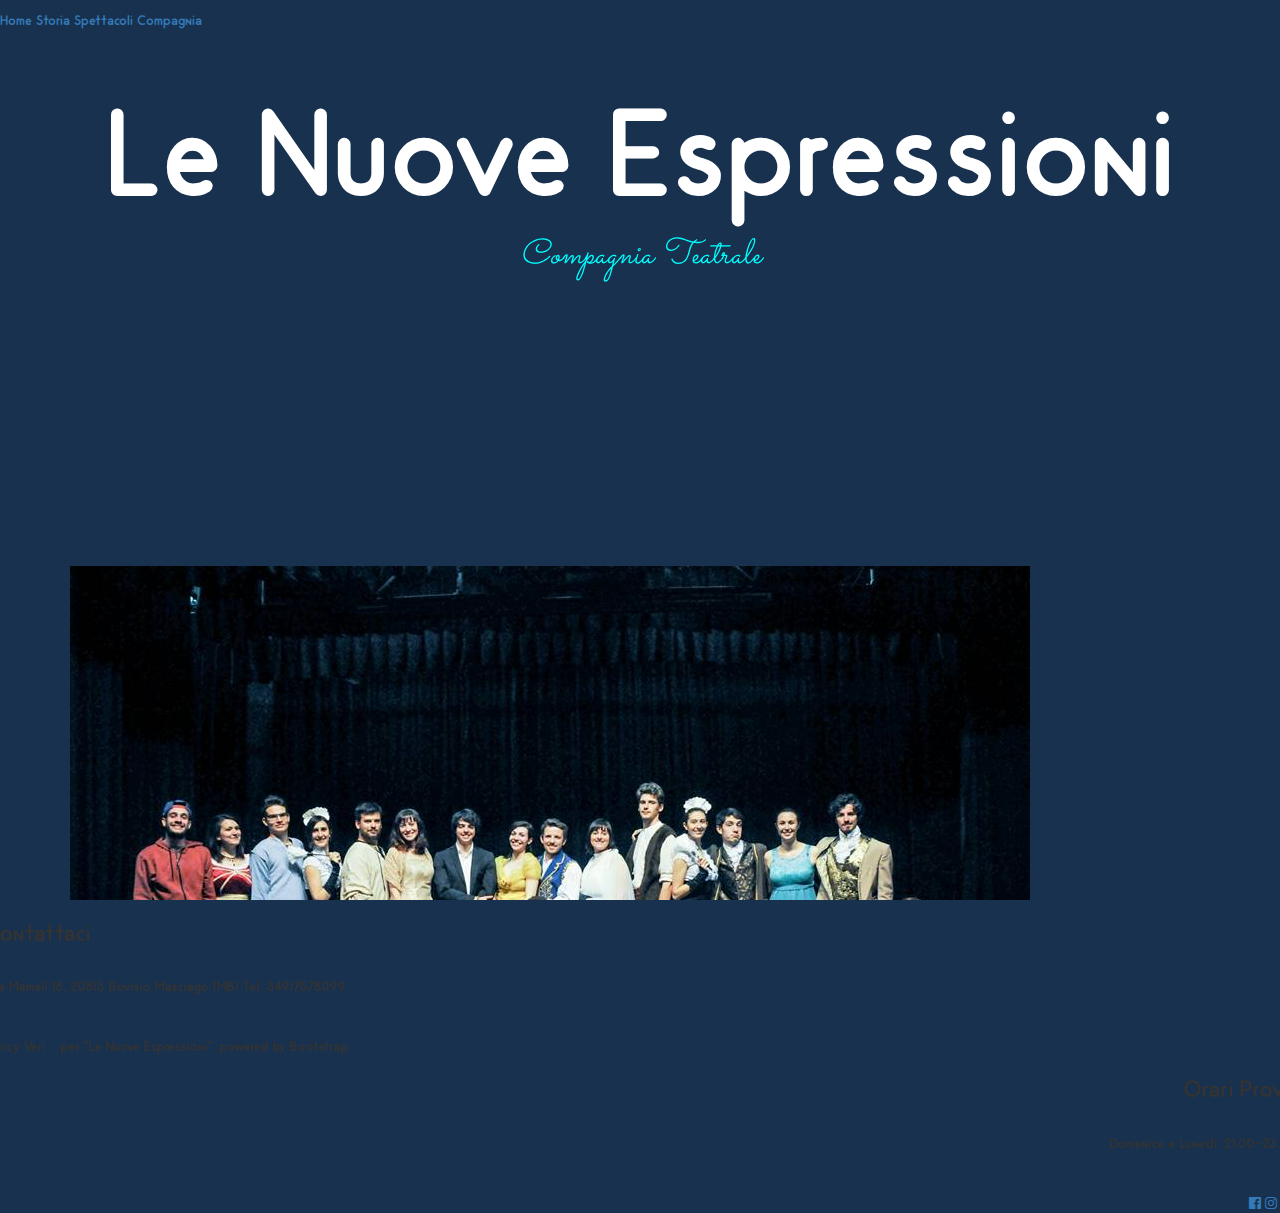
==== commit 037d8ff5: "conflitti risolti" ====
--- a/index.html
+++ b/index.html
@@ -75,6 +75,32 @@
                 </div>
     </div>
     </div>
+    <footer class="footer">
+        <div class="row">
+        <div class="col-6">
+            <h3>Contattaci</h3>
+            <br>
+            Via Mameli 18, 20813 Bovisio Masciago (MB)
+            Tel. 349/7578099
+            <br>
+            <br>
+            <br>
+
+           Amicy Veri™ per "Le Nuove Espressioni", powered by Bootstrap.
+                </div>
+        <div class="col-6" style="text-align: right;">
+            <h3>Orari Prove</h3>
+            <br>
+            Domenica e Lunedì: 21.00-23.00
+            <br>
+            <br>
+            <br>
+            <a href="https://www.facebook.com/lenuoveespressioni/"><i class="fa fa-facebook-official" aria-hidden="true"></i></a>
+            <a href="https://www.instagram.com/lenuoveespressioni/"><i class="fa fa-instagram" aria-hidden="true"></i></a>
+            <a href="mailto:lenuoveespressioni@gmail.com"><i class="fa fa-envelope" aria-hidden="true"></i></a>
+        </div>
+            </div>
+    </footer>
 </body>
 <script src="http://code.jquery.com/jquery-3.2.1.min.js" integrity="sha256-hwg4gsxgFZhOsEEamdOYGBf13FyQuiTwlAQgxVSNgt4=" crossorigin="anonymous"></script>
 <script src="https://cdnjs.cloudflare.com/ajax/libs/popper.js/1.11.0/umd/popper.min.js" integrity="sha384-b/U6ypiBEHpOf/4+1nzFpr53nxSS+GLCkfwBdFNTxtclqqenISfwAzpKaMNFNmj4" crossorigin="anonymous"></script>
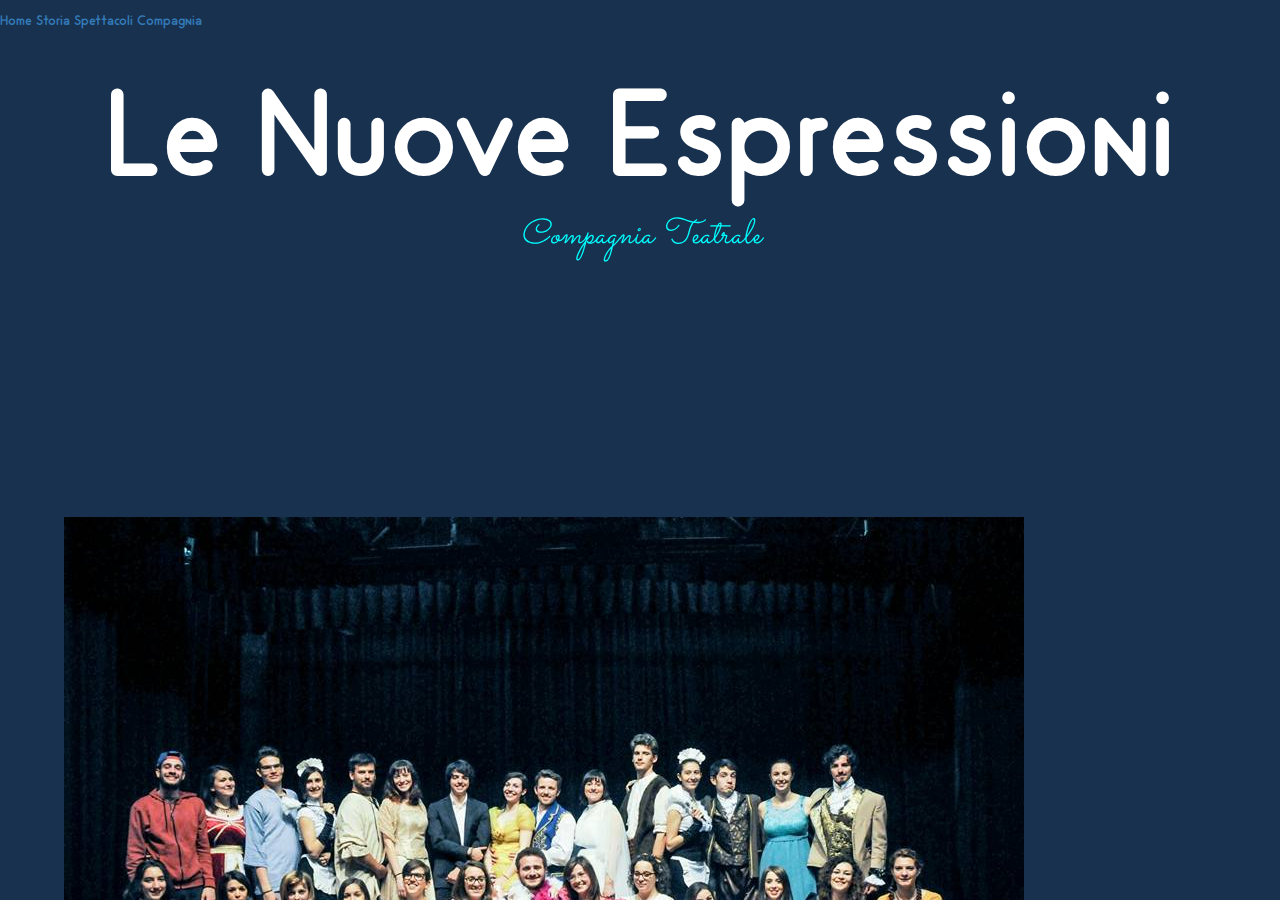
==== commit aba7e05d: "footer migliore di quello di tigro" ====
--- a/index.html
+++ b/index.html
@@ -18,18 +18,19 @@
         <a class="nav-item nav-link" href="compagnia.html">Compagnia</a>
     </nav>
 
-    <div class="container-fluid spettacoli parallax">
+    <div class="parallax">
+        
         <div class="home-image fixed-container parallax__layer parallax__layer--back">
         </div>
     
-         <div class="container homedetails contenutoPagina parallax__layer parallax__layer--base">
+         <div class="parallax__layer parallax__layer--base">
         
                 <div class="titoloPagina">
                     <h1>Le Nuove Espressioni</h1>
                     <p>Compagnia Teatrale</p>
                 </div>
         
-                <div class="carousel slide" id="carouselHome" data-ride="carousel">
+                <div class="content-container carousel" id="carouselHome" data-ride="carousel">
                     <ol class="carousel-indicators">
                         <li data-target="#carouselHome" data-slide-to="0" class="active"></li>
                         <li data-target="#carouselHome" data-slide-to="1"></li>
@@ -73,34 +74,20 @@
                         <span class="sr-only">Next</span>
                     </a>
                 </div>
-    </div>
-    </div>
-    <footer class="footer">
-        <div class="row">
-        <div class="col-6">
-            <h3>Contattaci</h3>
-            <br>
-            Via Mameli 18, 20813 Bovisio Masciago (MB)
-            Tel. 349/7578099
-            <br>
-            <br>
-            <br>
-
-           Amicy Veri™ per "Le Nuove Espressioni", powered by Bootstrap.
-                </div>
-        <div class="col-6" style="text-align: right;">
-            <h3>Orari Prove</h3>
-            <br>
-            Domenica e Lunedì: 21.00-23.00
-            <br>
-            <br>
-            <br>
+    
+    <footer>
+        <span class="foot-element">Via Mameli 18, 20813 Bovisio Masciago (MB)
+            Tel. 349/7578099</span>
+        <span class="foot-element">Orari Prove: Domenica e Lunedì 21.00-23.00</span>
+        <span class="foot-element">
+            Social: 
             <a href="https://www.facebook.com/lenuoveespressioni/"><i class="fa fa-facebook-official" aria-hidden="true"></i></a>
             <a href="https://www.instagram.com/lenuoveespressioni/"><i class="fa fa-instagram" aria-hidden="true"></i></a>
             <a href="mailto:lenuoveespressioni@gmail.com"><i class="fa fa-envelope" aria-hidden="true"></i></a>
-        </div>
-            </div>
+        </span>
     </footer>
+    </div>
+    </div>
 </body>
 <script src="http://code.jquery.com/jquery-3.2.1.min.js" integrity="sha256-hwg4gsxgFZhOsEEamdOYGBf13FyQuiTwlAQgxVSNgt4=" crossorigin="anonymous"></script>
 <script src="https://cdnjs.cloudflare.com/ajax/libs/popper.js/1.11.0/umd/popper.min.js" integrity="sha384-b/U6ypiBEHpOf/4+1nzFpr53nxSS+GLCkfwBdFNTxtclqqenISfwAzpKaMNFNmj4" crossorigin="anonymous"></script>
